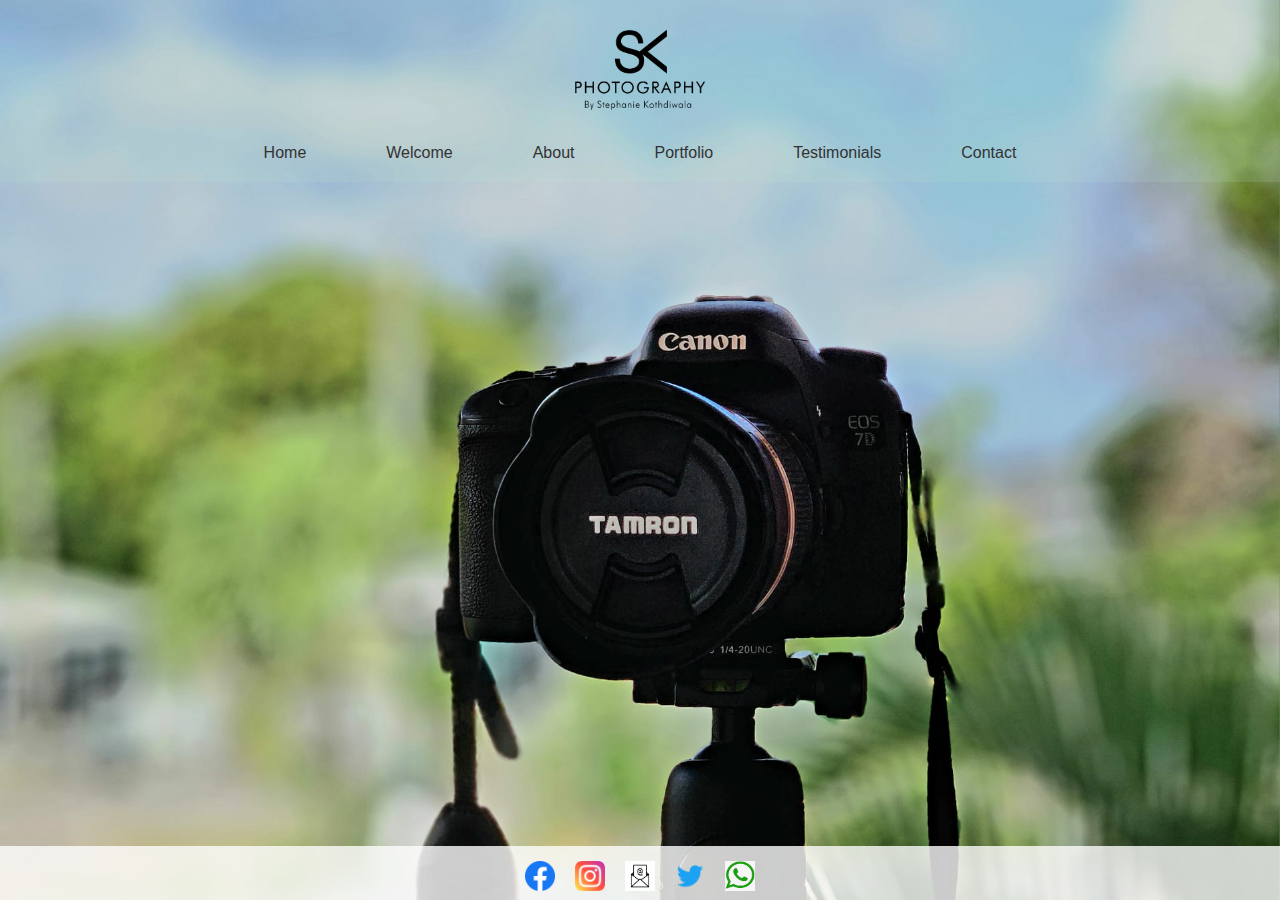
==== index.html @ 561921eb "Add files via upload" ====
<!DOCTYPE html>
<html lang="en">
<head>
    <meta charset="UTF-8">
    <meta name="viewport" content="width=device-width, initial-scale=1.0">
    <title>Photography Portfolio Home Page</title>
    <link rel="stylesheet" href="index.css"> 
</head>

<body>
        
<header>
    <img id="logo" src="skpho.png">
    <nav>
        <a href="index.html">Home</a>
        <a href="welcome.html">Welcome</a>
        <a href="about.html">About</a>
        <div class="dropdown">
            <a href="#">Portfolio</a>
            <div class="dropdown-content">
                <a href="portraits.html">Portraits</a>
                <a href="weddings.html">Weddings</a>
                <a href="family.html">Family</a>
                <a href="product.html">Product</a>
                <a href="other.html">Other</a>
            </div>
        </div>   
            <a href="testimonials.html">Testimonials</a>
            <a href="contact.html">Contact</a>
    </nav>
</header>

<footer>
    <div class="social-icons">
        <a href="https://www.facebook.com/stephaniekothdiwalaphotography/" target="_blank">
            <img src="facebook-icon.png" alt="Facebook" width="30" height="30">
        </a>
        <a href="https://www.instagram.com/stephaniekothdiwalaphotography/" target="_blank">
            <img src="instagram-icon.png" alt="Instagram" width="30" height="30">
        </a>
        <a href="mailto:skphotography@skp.com" target="_blank">
            <img src="emailBW.png" alt="Email" width="30" height="30">
        </a>
        <a href="https://twitter.com/" target="_blank">
            <img src="twitter-icon.png" alt="Twitter" width="30" height="30">
        </a>
        <a href="https://api.whatsapp.com/send?phone=12345678910" target="_blank">
            <img src="whatsapp-logo.png" alt="WhatsApp" width="30" height="30">
        </a> 
        
    </div>
</footer>

</body>
</html>
---- index.css ----
body {
    margin: 0;
    padding: 0;
    font-family: Verdana, sans-serif;
    background-image: url('canon-tamron.jpg'); 
    background-size: cover;
    background-position: center;
    height: 100vh;
}

header, footer {
    background-color: rgba(188, 235, 207, 0.15);
    padding: 20px 0;
    text-align: center;
}

#logo {
    width: 10%; /* Relative width */
    color: #8d8787;
    height: auto;
    padding: 10px 0;
}

.header {
    background-color: rgba(188, 235, 207, 0.15)
    padding 20px 0;
    text-align: center;
}
.dropbtn {
    background-color: #04AA6D;
    color: white;
    padding: 16px;
    font-size: 16px;
    border: none;
  }
  
  .dropdown {
    position: relative;
    display: inline-block;
  }
  
  .dropdown-content {
    display: none;
    position: absolute;
    background-color: transparent;
    min-width: 160px;
    box-shadow: 0px 8px 16px 0px rgba(0,0,0,0.2);
    z-index: 1;
  }
  
  .dropdown-content a {
    color: black;
    padding: 12px 16px;
    text-decoration: none;
    display: block;
  }
  
  .dropdown-content a:hover {background-color: #ddd;}
  
  .dropdown:hover .dropdown-content {display: block;}
  
  .dropdown:hover .dropbtn {background-color: #3e8e41;}

#logo {
    width: 130px;
}

nav {
    margin-top: 20px;
    display: flex; /* Flexbox */
    justify-content: center; /* Center items horizontally */
}

nav a {
    text-decoration: none;
    color: #333;
    margin: 0 40px;
}
nav ul {
    list-style-type: none;
    padding: 0;
    margin: 0;
}
nav ul li {
    display: inline; /* Display menu items horizontally */
    margin-right: 20px; /* Add spacing between menu items */
}

/*The following Overall, this code adjusts the layout of the navigation menu when the screen width is 768 pixels or less, making it more suitable 
for smaller screens or mobile devices by stacking menu items vertically and centering them within the navigation container.*/
@media screen and (max-width: 768px) {
    nav {
        flex-direction: column; /* Stack menu items vertically */
        align-items: center; /* Center align vertically */
    }
    
    nav ul li {
        display: block; /* Display menu items vertically */
        margin: 10px 0; /* Add spacing between menu items */
    }
}

footer {
    position: fixed;
    bottom: 0;
    width: 100%;
    background-color: rgba(254, 254, 254, 0.8);
    padding: 5px 0;
    text-align: center;
}
.social-icons {
    display: flex;
    justify-content: center;
    align-items: center;
    margin-top: 10px;
}
.social-icons a {
    margin: 0 10px; /* Adjust margin as needed */
}

footer a {
    margin: 0 10px;
    color: #333;
}
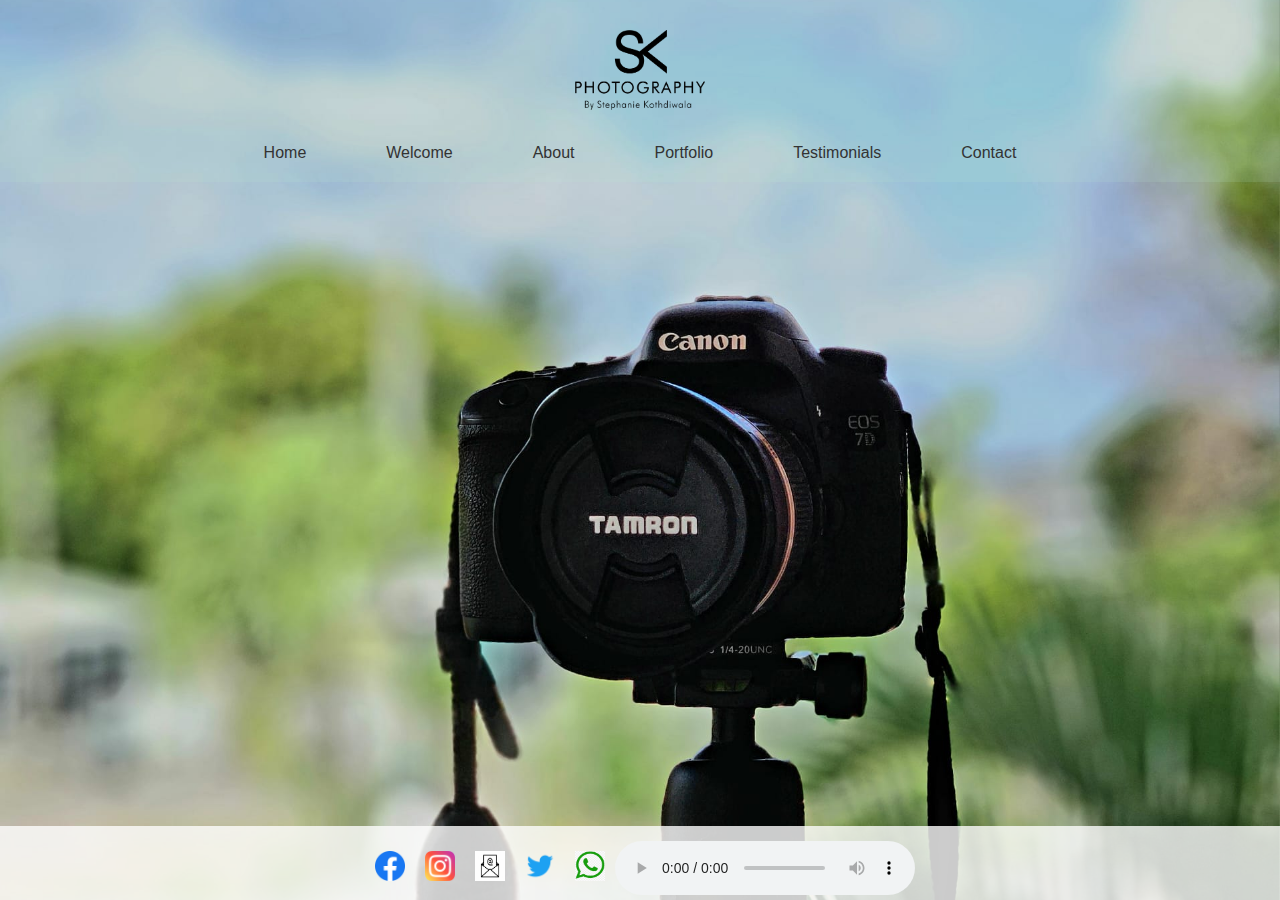
==== commit 2012b214: "Add files via upload" ====
--- a/index.html
+++ b/index.html
@@ -47,7 +47,12 @@
         <a href="https://api.whatsapp.com/send?phone=12345678910" target="_blank">
             <img src="whatsapp-logo.png" alt="WhatsApp" width="30" height="30">
         </a> 
-        
+
+        <audio controls autoplay>
+            <source src="shutter.mp3" type="audio/mpeg">
+            Your browser does not support the audio element.
+        </audio>  
+
     </div>
 </footer>
 
